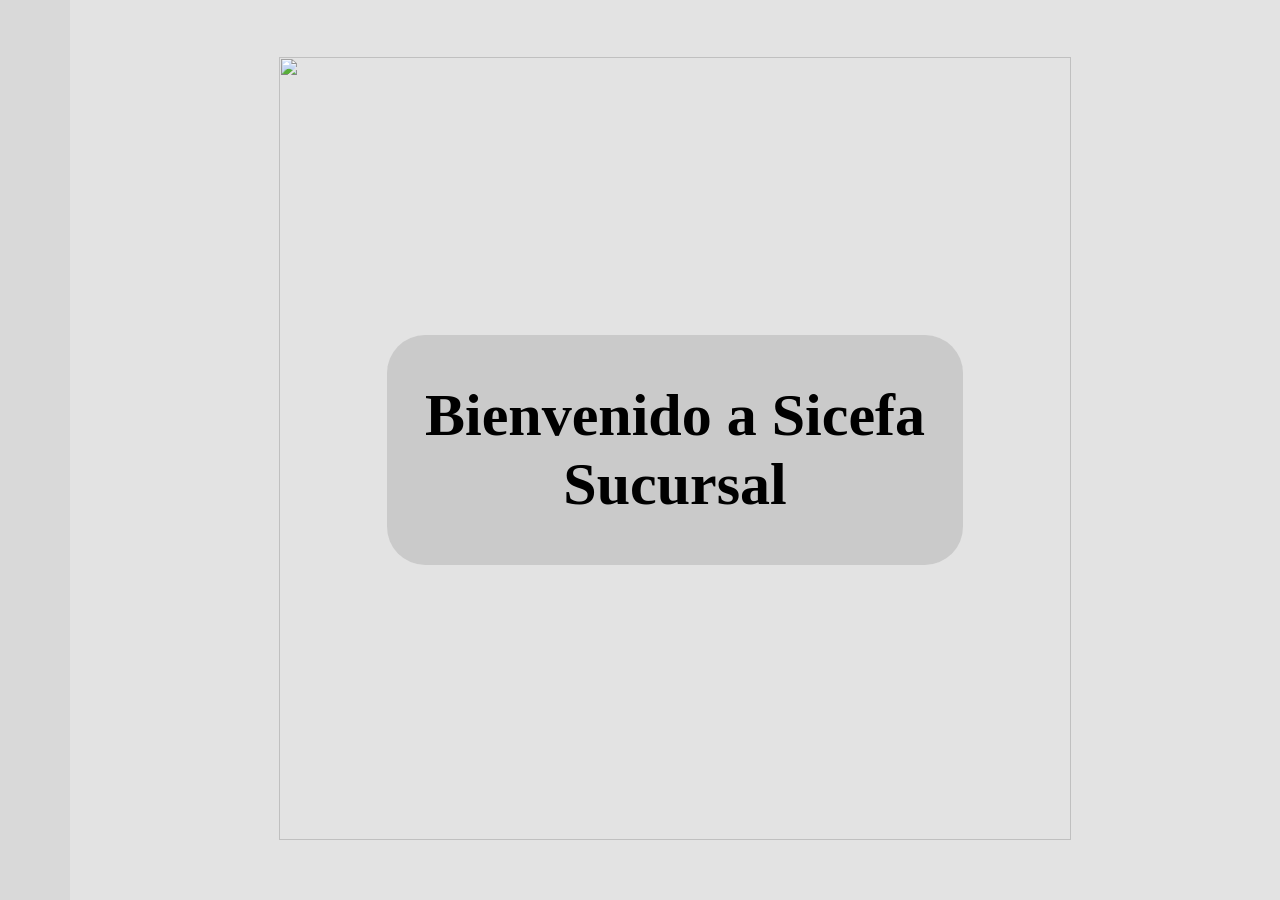
==== sicefaCentral.html @ b3c7c97a "Avanves dia 6 v2" ====
<!DOCTYPE html>
<html lang="en">
<head>
  <meta charset="UTF-8">
  <meta name="viewport" content="width=device-width, initial-scale=1.0">
  <!-- CSS -->
  <link rel="stylesheet" href="./css/style.css">
  <!-- Favicon -->
  <link rel="shortcut icon" href="./img/logo.png" type="image/x-icon">
  <title>Sicefa Central</title>
</head>
<body onload="home()">
  <header>
    <nav>
      <div class="icons">
        <ul>
          <li><button onclick="home();"><i id="home" class="fa-solid fa-house active"></i></button></li>
          <li><button onclick="sucursal();">
            <i id="sucursal" class="fa-solid fa-store"></i>
          </button></li>
          <li><button onclick="producto();"><i id="producto" class="fa-solid fa-syringe"></i></button></li>
          <li><button onclick="pedido();"><i id="pedido" class="fa-solid fa-truck-fast"></i></button></li>
        </ul>
      </div>
      <div class="icons" id="abajo">
        <ul>
          <li><button><i class="fa-solid fa-moon"></i></button></i></li>
          <li><button><i class="fa-sharp fa-solid fa-door-open"></i></button></li>
        </ul>
      </div>
    </nav>
  </header>
  <main id="miMain">
    <!-- Codigo insertado desde JS -->
  </main>
  <footer>
    <script src="./js/ctrlSicefaCentral.js"></script>
    <script src="https://kit.fontawesome.com/c0424d8c9c.js" crossorigin="anonymous"></script>
    <script src="https://js.api.here.com/v3/3.1/mapsjs-core.js"></script>
    <script src="https://js.api.here.com/v3/3.1/mapsjs-service.js"></script>
    <script src="https://js.api.here.com/v3/3.1/mapsjs-mapevents.js"></script>
  </footer>
</body>
</html>
---- css/style.css ----
* {
  margin: 0px;
  padding: 0px;
  box-sizing: border-box;
}
button {
  outline: none;
  border: none;
  background-color: transparent;
}

body {
  background-color: #e3e3e3;
  display: flex;
}

header {
  width: 70px;
  height: 100vh;
}

nav {
  background-color: #d9d9d9;
  width: 70px;
  height: 100vh;
}
nav li {
  text-align: center;
  padding-top: 20px;
}
nav li i{
  background-color: transparent;
  color: black;
  /*padding: 10px;*/
  width: 48px;
  height: 45px;
  border-radius: 10px;
  font-size: 25px;
  padding-top: 10px;
}
nav li i:hover, .active{
  background-color: black;
  color: white;
}
svg:hover {
  fill: black;
}

#abajo {
  position: absolute;
  bottom: 20px;
  width: 70px;
}


main{
  width: calc(100vw - 70px);
  height: 100vh;
}

.contenedor {
  display: flex;
  justify-content: center;
  align-items: center;
  height: 100%;
  width: 100%;
} 

.inferior img{
  position: relative;
  width: 61.85vw;
  height: 87vh;
  object-fit: contain;
}

.superior {
  position: absolute;
  background-color: rgba(192, 192, 192, 0.7);
  width: 45%;
  height: 230px;
  font-size: 60px;
  font-weight: bold;
  text-align: center;
  display: flex;
  align-items: center;
  border-radius: 38px;
}

.main-container {
  display: flex;
  height: calc(100vh - 162px);
}

h1 {
  text-align: center;
  font-size: 80px;
  font-weight: bolder;
  padding: 35px 0px 35px 0px;
}

/* Formularios */
input {
 border-radius: 30px; 
 padding: 4px 8px 4px 24px;
 color: #797979;
 border-color: transparent;
 outline: none;
 font-size: 18px;
 height: 50px;
}
input::placeholder {
  color: #797979;
}
.row {
  display: flex;
  justify-content: space-between;
  padding-bottom: 10px;
}
.small-input {
  width: 48%;
}
.large-input {
  width: 100%;
}
#buttons {
  display: flex;
  justify-content: flex-end;
  gap: 5%;
}
#buttons button {
  height: 50px;
  background-color: white;
  width: 30%;
  border-radius: 30px;
  font-size: 18px;
  font-weight: bold;
}
#buttons button:hover {
  box-shadow: 5px 5px 4px rgba(0, 0, 0, 0.2);
}
.left, .right{
  width: 50%;
  display: flex;
  justify-content: center;
}
.left > form, #tabla {
  width: 90%;
}
table {
  width: 100%;
  margin-top: 20px;
  background-color: white;
  height: calc(100% - 110px);
  /*border-radius: 10px;*/
  border: 3px rgba(121, 121, 121, 0.5) solid;
  border-collapse: collapse;
}
td, th {
  border-right: solid rgba(121, 121, 121, 0.5) 3px;
  text-align: left;
  padding-left: 10px;
}
th {
  height: 30px;
  border-bottom: 3px rgba(121, 121, 121, 0.5) solid;
  background-color: #c1c1c1;
}
.row-data:hover {
  background-color: #e3e3e3;
}

.right form {
  display: flex;
  align-items: flex-end;
}

input[type="search"]{
  width: 85%;
}

#mapContainer {
  width: 100%;
  height: calc(100% - 510px);
  margin-bottom: 10px;
}

/* Checkbox */
.checkbox-wrapper-2 {
  transform: scale(2);
  position: relative;
  right: -40px;
  bottom: 10px;
}

.checkbox-wrapper-2 .ikxBAC {
  appearance: none;
  background-color: #dfe1e4;
  border-radius: 72px;
  border-style: none;
  flex-shrink: 0;
  height: 20px;
  margin: 0;
  position: relative;
  width: 30px;
}

.checkbox-wrapper-2 .ikxBAC::before {
  bottom: -6px;
  content: "";
  left: -6px;
  position: absolute;
  right: -6px;
  top: -6px;
}

.checkbox-wrapper-2 .ikxBAC,
.checkbox-wrapper-2 .ikxBAC::after {
  transition: all 100ms ease-out;
}

.checkbox-wrapper-2 .ikxBAC::after {
  background-color: #fff;
  border-radius: 50%;
  content: "";
  height: 14px;
  left: 3px;
  position: absolute;
  top: 3px;
  width: 14px;
}

.checkbox-wrapper-2 input[type=checkbox] {
  cursor: default;
}

.checkbox-wrapper-2 .ikxBAC:hover {
  background-color: #c9cbcd;
  transition-duration: 0s;
}

.checkbox-wrapper-2 .ikxBAC:checked {
  background-color: #6e79d6;
}

.checkbox-wrapper-2 .ikxBAC:checked::after {
  background-color: #fff;
  left: 13px;
}

.checkbox-wrapper-2 :focus:not(.focus-visible) {
  outline: 0;
}

.checkbox-wrapper-2 .ikxBAC:checked:hover {
  background-color: #535db3;
}
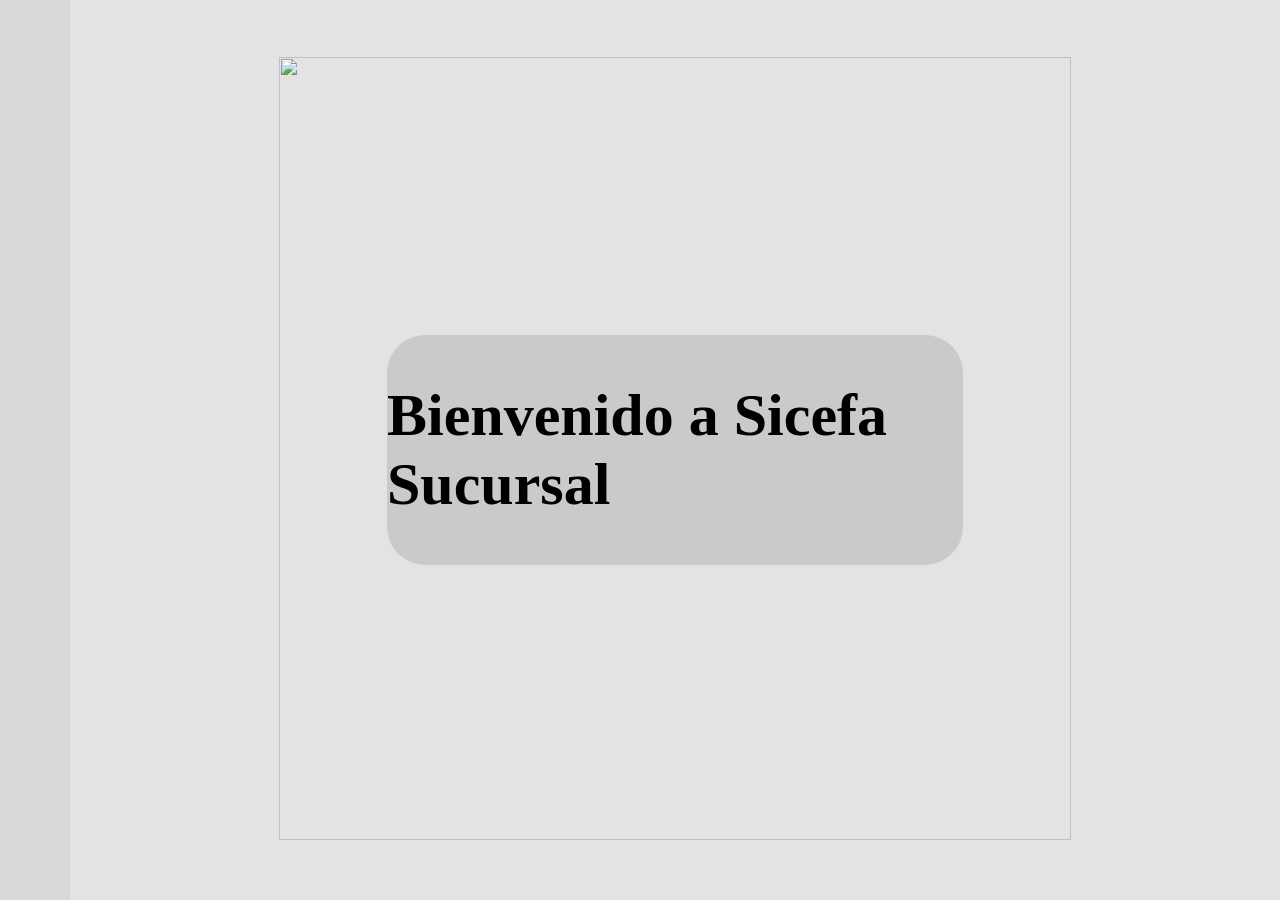
==== commit 9668007e: "Avances dia 7" ====
--- a/sicefaCentral.html
+++ b/sicefaCentral.html
@@ -7,6 +7,7 @@
   <link rel="stylesheet" href="./css/style.css">
   <!-- Favicon -->
   <link rel="shortcut icon" href="./img/logo.png" type="image/x-icon">
+  <!-- Bootstrap -->
   <title>Sicefa Central</title>
 </head>
 <body onload="home()">
--- a/css/style.css
+++ b/css/style.css
@@ -80,9 +80,9 @@
   height: 230px;
   font-size: 60px;
   font-weight: bold;
-  text-align: center;
   display: flex;
   align-items: center;
+  justify-content: center;
   border-radius: 38px;
 }
 
@@ -124,7 +124,7 @@
 }
 #buttons {
   display: flex;
-  justify-content: flex-end;
+  justify-content: flex-start;
   gap: 5%;
 }
 #buttons button {
@@ -134,6 +134,13 @@
   border-radius: 30px;
   font-size: 18px;
   font-weight: bold;
+  display: flex;
+  align-items: center;
+  gap: 10px;
+  padding-left: 20px;
+}
+i {
+  font-size: 30px;
 }
 #buttons button:hover {
   box-shadow: 5px 5px 4px rgba(0, 0, 0, 0.2);
@@ -164,6 +171,15 @@
   height: 30px;
   border-bottom: 3px rgba(121, 121, 121, 0.5) solid;
   background-color: #c1c1c1;
+}
+#column-1 {
+  width: 15%;
+}
+#column-2 {
+  width: 45%;
+}
+#column-3 {
+  width: 40%;
 }
 .row-data:hover {
   background-color: #e3e3e3;
@@ -253,4 +269,38 @@
 
 .checkbox-wrapper-2 .ikxBAC:checked:hover {
   background-color: #535db3;
+}
+
+@media (max-width: 576px) {
+  /* Estilos para pantallas pequeñas */
+}
+
+/* CSS Pedidos */
+#products {
+  height: calc(100% - 310px);
+  margin-bottom: 20px;
+}
+#products table {
+  height: 100%;
+  border: none;
+  border-radius: 20px;
+}
+#products table th{
+  background-color: transparent;
+  border: none;
+  border-bottom: 1px black solid;
+  height: 40px;
+}
+#products table td{
+  border: none;
+}
+.row-data-2 {
+  border-right: 1px black solid !important;
+}
+#products table th:first-child{
+  border-right: 1px black solid;
+  padding-left: 20px;
+}
+#column-4 {
+  width: 80%;
 }
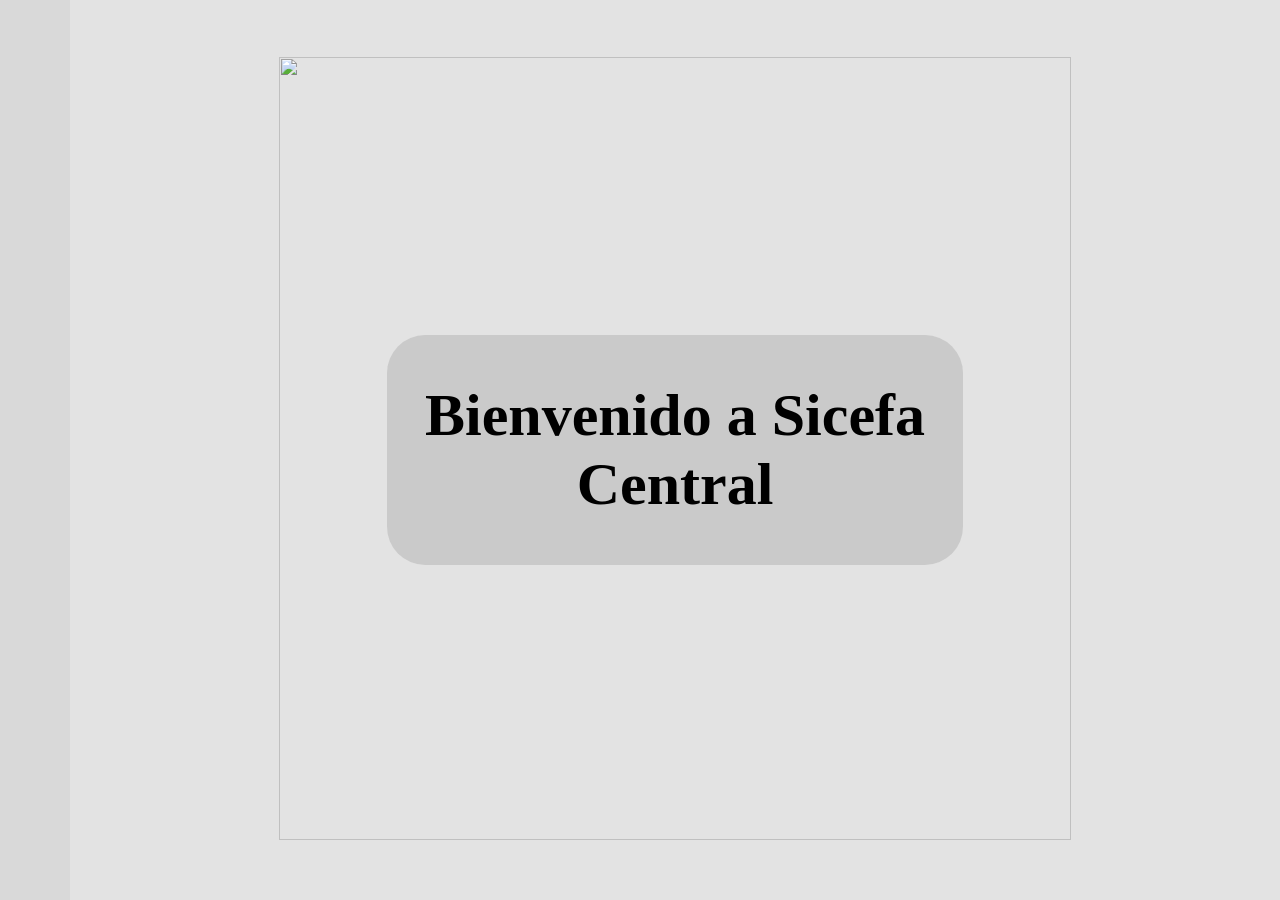
==== commit 6ed7f8b9: "Avances dia 7" ====
--- a/sicefaCentral.html
+++ b/sicefaCentral.html
@@ -25,7 +25,7 @@
       </div>
       <div class="icons" id="abajo">
         <ul>
-          <li><button><i class="fa-solid fa-moon"></i></button></i></li>
+          <li><button><i class="fa-solid fa-user-pen"></i></button></li>
           <li><button><i class="fa-sharp fa-solid fa-door-open"></i></button></li>
         </ul>
       </div>
--- a/css/style.css
+++ b/css/style.css
@@ -83,6 +83,7 @@
   display: flex;
   align-items: center;
   justify-content: center;
+  text-align: center;
   border-radius: 38px;
 }
 
@@ -143,6 +144,25 @@
   font-size: 30px;
 }
 #buttons button:hover {
+  box-shadow: 5px 5px 4px rgba(0, 0, 0, 0.2);
+}
+.button-in-inputs {
+  border-radius: 30px; 
+  padding: 4px 8px 4px 24px;
+  color: black;
+  border-color: transparent;
+  outline: none;
+  font-size: 18px;
+  height: 50px;
+  background-color: white;
+  font-size: 18px;
+  font-weight: bold;
+  display: flex;
+  align-items: center;
+  gap: 10px;
+  padding-left: 20px;
+}
+.button-in-inputs:hover {
   box-shadow: 5px 5px 4px rgba(0, 0, 0, 0.2);
 }
 .left, .right{
